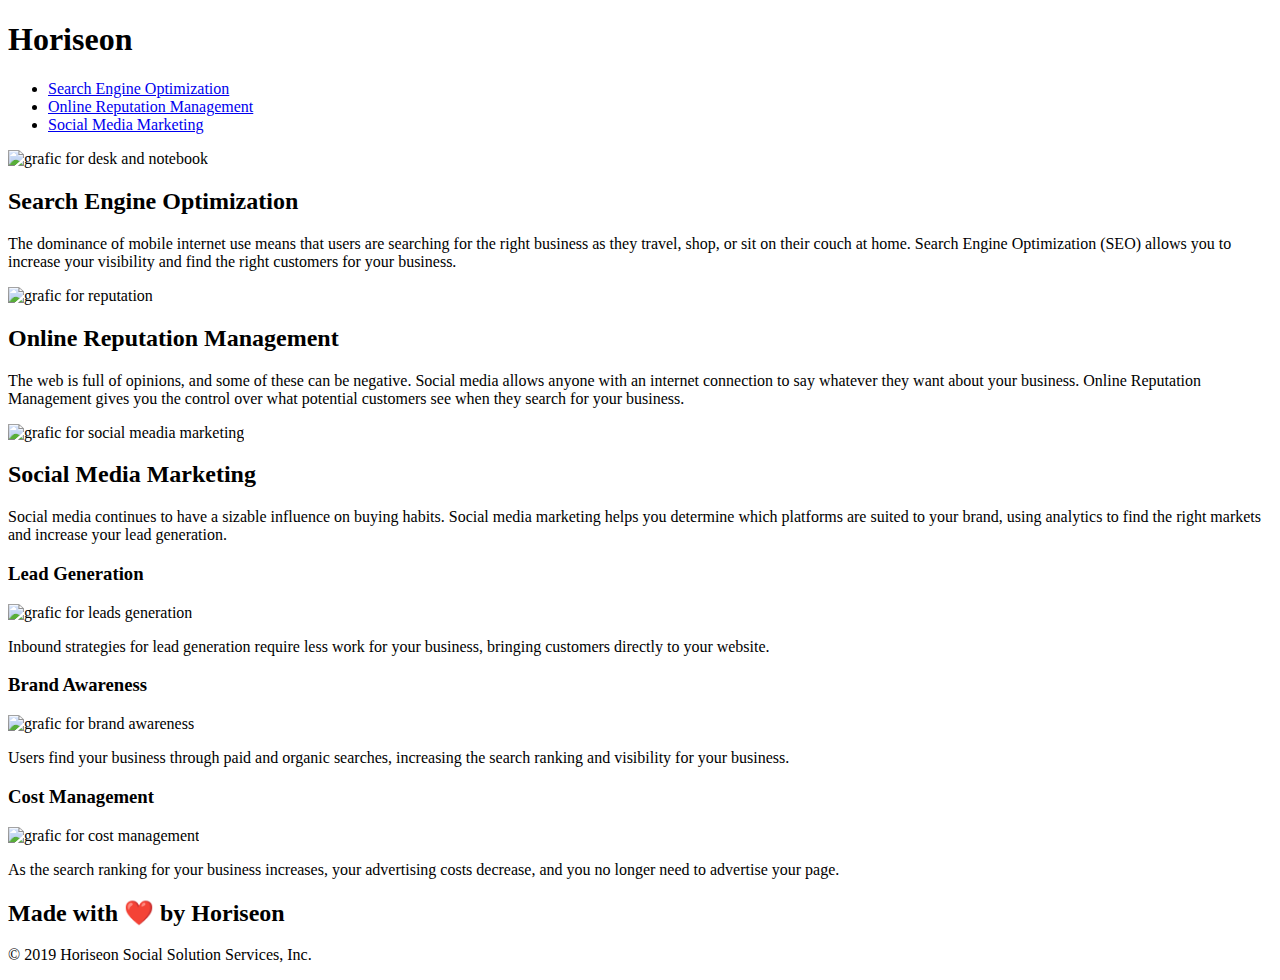
==== Develop/index.html @ 81ca4234 "css-sheet-update" ====
<!DOCTYPE html>
<html lang="en-us">

<head>
    <meta charset="UTF-8" />
    <link rel="stylesheet" href="./assets/css/style.css">
    <title> Horiseon Navigation Page</title>
</head>

<body>
    <section class="header">
        <h1>Hori<span class="seo">seo</span>n</h1>
        <section>
            <ul>
                <li><a href="#search-engine-optimization">Search Engine Optimization</a></li>
                <li><a href="#online-reputation-management">Online Reputation Management</a></li>
                <li><a href="#social-media-marketing">Social Media Marketing</a></li>
            </ul>
        </section>
    <section class="hero"></section>
    <section class="content">
        <section class="search-engine-optimization">
            <img src="./assets/images/search-engine-optimization.jpg" alt="grafic for desk and notebook" class="float-left" />
            <h2>Search Engine Optimization</h2>
            <p>
                The dominance of mobile internet use means that users are searching for the right business as they travel, shop, or sit on their couch at home. Search Engine Optimization (SEO) allows you to increase your visibility and find the right customers for your business.
            </p>
        </section>
        <section id="online-reputation-management" class="online-reputation-management">
            <img src="./assets/images/online-reputation-management.jpg" alt="grafic for reputation" class="float-right" />
            <h2>Online Reputation Management</h2>
            <p>
                The web is full of opinions, and some of these can be negative. Social media allows anyone with an internet connection to say whatever they want about your business. Online Reputation Management gives you the control over what potential customers see when they search for your business.
            </p>
        </section>
        <section id="social-media-marketing" class="social-media-marketing">
            <img src="./assets/images/social-media-marketing.jpg" alt="grafic for social meadia marketing" class="float-left" />
            <h2>Social Media Marketing</h2>
            <p>
                Social media continues to have a sizable influence on buying habits. Social media marketing helps you determine which platforms are suited to your brand, using analytics to find the right markets and increase your lead generation.
            </p>
        </section>
    <section class="benefits">
        <section class="benefit-lead">
            <h3>Lead Generation</h3>
            <img src="./assets/images/lead-generation.png" alt="grafic for leads generation" />
            <p>
                Inbound strategies for lead generation require less work for your business, bringing customers directly to your website.
            </p>
        </section>
        <section class="benefit-brand">
            <h3>Brand Awareness</h3>
            <img src="./assets/images/brand-awareness.png" alt="grafic for brand awareness" />
            <p>
                Users find your business through paid and organic searches, increasing the search ranking and visibility for your business.
            </p>
        </section>
        <section class="benefit-cost">
            <h3>Cost Management</h3>
            <img src="./assets/images/cost-management.png" alt="grafic for cost management"></img>
            <p>
                As the search ranking for your business increases, your advertising costs decrease, and you no longer need to advertise your page.
            </p>
        </section>
    </section>
    <section class="footer">
        <h2>Made with ❤️️ by Horiseon</h2>
        <p>
            &copy; 2019 Horiseon Social Solution Services, Inc.
        </p>
    </section>
</body>

</html>
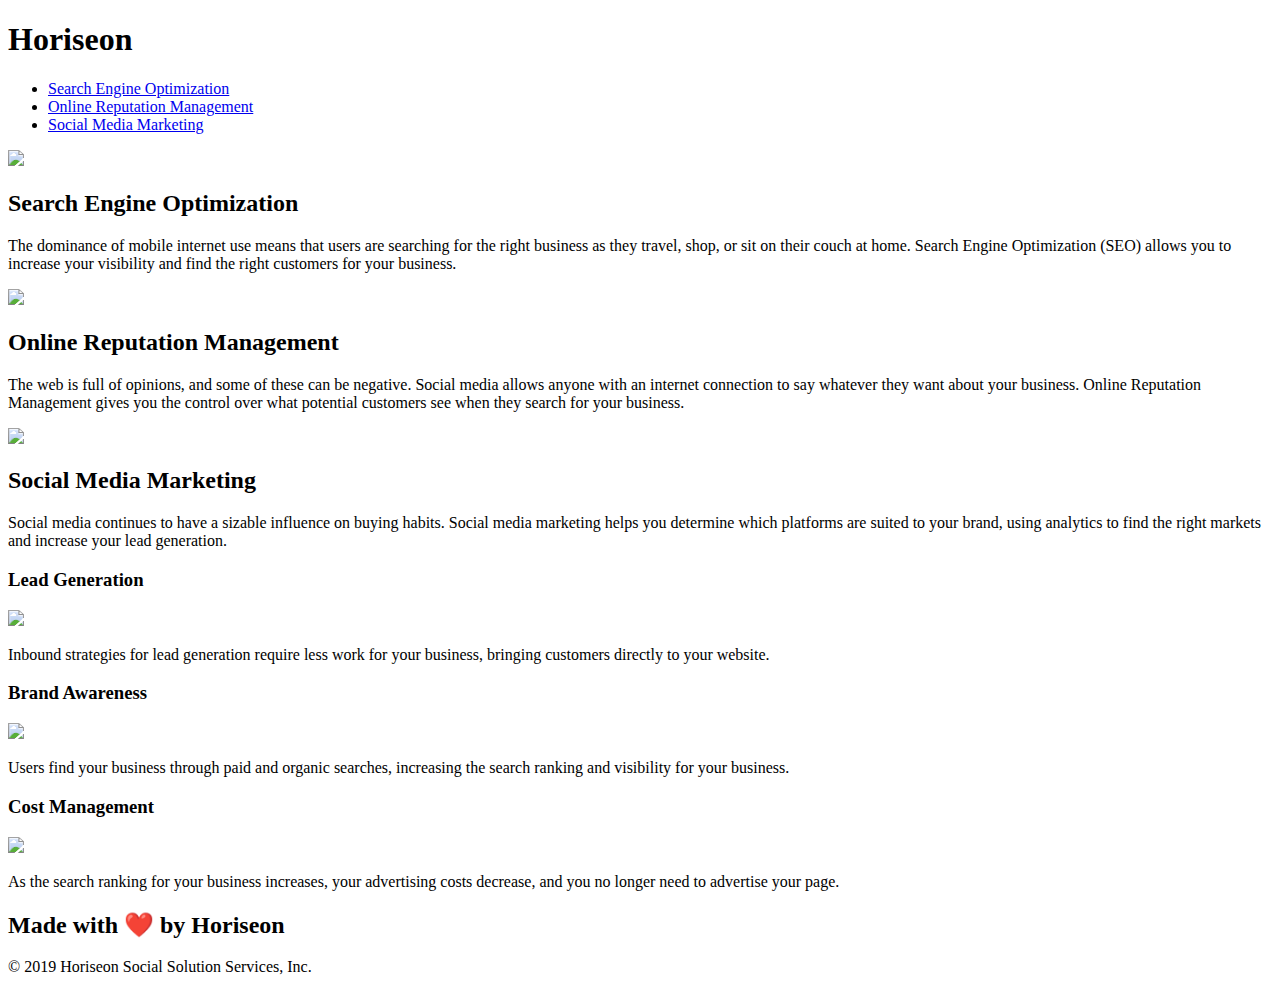
==== commit 7c8a4843: "index-updates" ====
--- a/Develop/index.html
+++ b/Develop/index.html
@@ -4,71 +4,79 @@
 <head>
     <meta charset="UTF-8" />
     <link rel="stylesheet" href="./assets/css/style.css">
-    <title> Horiseon Navigation Page</title>
+    <title>website</title>
 </head>
 
 <body>
-    <section class="header">
+    <div class="header">
         <h1>Hori<span class="seo">seo</span>n</h1>
-        <section>
+        <div>
             <ul>
-                <li><a href="#search-engine-optimization">Search Engine Optimization</a></li>
-                <li><a href="#online-reputation-management">Online Reputation Management</a></li>
-                <li><a href="#social-media-marketing">Social Media Marketing</a></li>
+                <li>
+                    <a href="#search-engine-optimization">Search Engine Optimization</a>
+                </li>
+                <li>
+                    <a href="#online-reputation-management">Online Reputation Management</a>
+                </li>
+                <li>
+                    <a href="#social-media-marketing">Social Media Marketing</a>
+                </li>
             </ul>
-        </section>
-    <section class="hero"></section>
-    <section class="content">
-        <section class="search-engine-optimization">
-            <img src="./assets/images/search-engine-optimization.jpg" alt="grafic for desk and notebook" class="float-left" />
+        </div>
+    </div>
+    <div class="hero"></div>
+    <div class="content">
+        <div class="search-engine-optimization">
+            <img src="./assets/images/search-engine-optimization.jpg" class="float-left" />
             <h2>Search Engine Optimization</h2>
             <p>
                 The dominance of mobile internet use means that users are searching for the right business as they travel, shop, or sit on their couch at home. Search Engine Optimization (SEO) allows you to increase your visibility and find the right customers for your business.
             </p>
-        </section>
-        <section id="online-reputation-management" class="online-reputation-management">
-            <img src="./assets/images/online-reputation-management.jpg" alt="grafic for reputation" class="float-right" />
+        </div>
+        <div id="online-reputation-management" class="online-reputation-management">
+            <img src="./assets/images/online-reputation-management.jpg" class="float-right" />
             <h2>Online Reputation Management</h2>
             <p>
                 The web is full of opinions, and some of these can be negative. Social media allows anyone with an internet connection to say whatever they want about your business. Online Reputation Management gives you the control over what potential customers see when they search for your business.
             </p>
-        </section>
-        <section id="social-media-marketing" class="social-media-marketing">
-            <img src="./assets/images/social-media-marketing.jpg" alt="grafic for social meadia marketing" class="float-left" />
+        </div>
+        <div id="social-media-marketing" class="social-media-marketing">
+            <img src="./assets/images/social-media-marketing.jpg" class="float-left" />
             <h2>Social Media Marketing</h2>
             <p>
                 Social media continues to have a sizable influence on buying habits. Social media marketing helps you determine which platforms are suited to your brand, using analytics to find the right markets and increase your lead generation.
             </p>
-        </section>
-    <section class="benefits">
-        <section class="benefit-lead">
+        </div>
+    </div>
+    <div class="benefits">
+        <div class="benefit-lead">
             <h3>Lead Generation</h3>
-            <img src="./assets/images/lead-generation.png" alt="grafic for leads generation" />
+            <img src="./assets/images/lead-generation.png" />
             <p>
                 Inbound strategies for lead generation require less work for your business, bringing customers directly to your website.
             </p>
-        </section>
-        <section class="benefit-brand">
+        </div>
+        <div class="benefit-brand">
             <h3>Brand Awareness</h3>
-            <img src="./assets/images/brand-awareness.png" alt="grafic for brand awareness" />
+            <img src="./assets/images/brand-awareness.png" />
             <p>
                 Users find your business through paid and organic searches, increasing the search ranking and visibility for your business.
             </p>
-        </section>
-        <section class="benefit-cost">
+        </div>
+        <div class="benefit-cost">
             <h3>Cost Management</h3>
-            <img src="./assets/images/cost-management.png" alt="grafic for cost management"></img>
+            <img src="./assets/images/cost-management.png" />
             <p>
                 As the search ranking for your business increases, your advertising costs decrease, and you no longer need to advertise your page.
             </p>
-        </section>
-    </section>
-    <section class="footer">
+        </div>
+    </div>
+    <div class="footer">
         <h2>Made with ❤️️ by Horiseon</h2>
         <p>
             &copy; 2019 Horiseon Social Solution Services, Inc.
         </p>
-    </section>
+    </div>
 </body>
 
 </html>
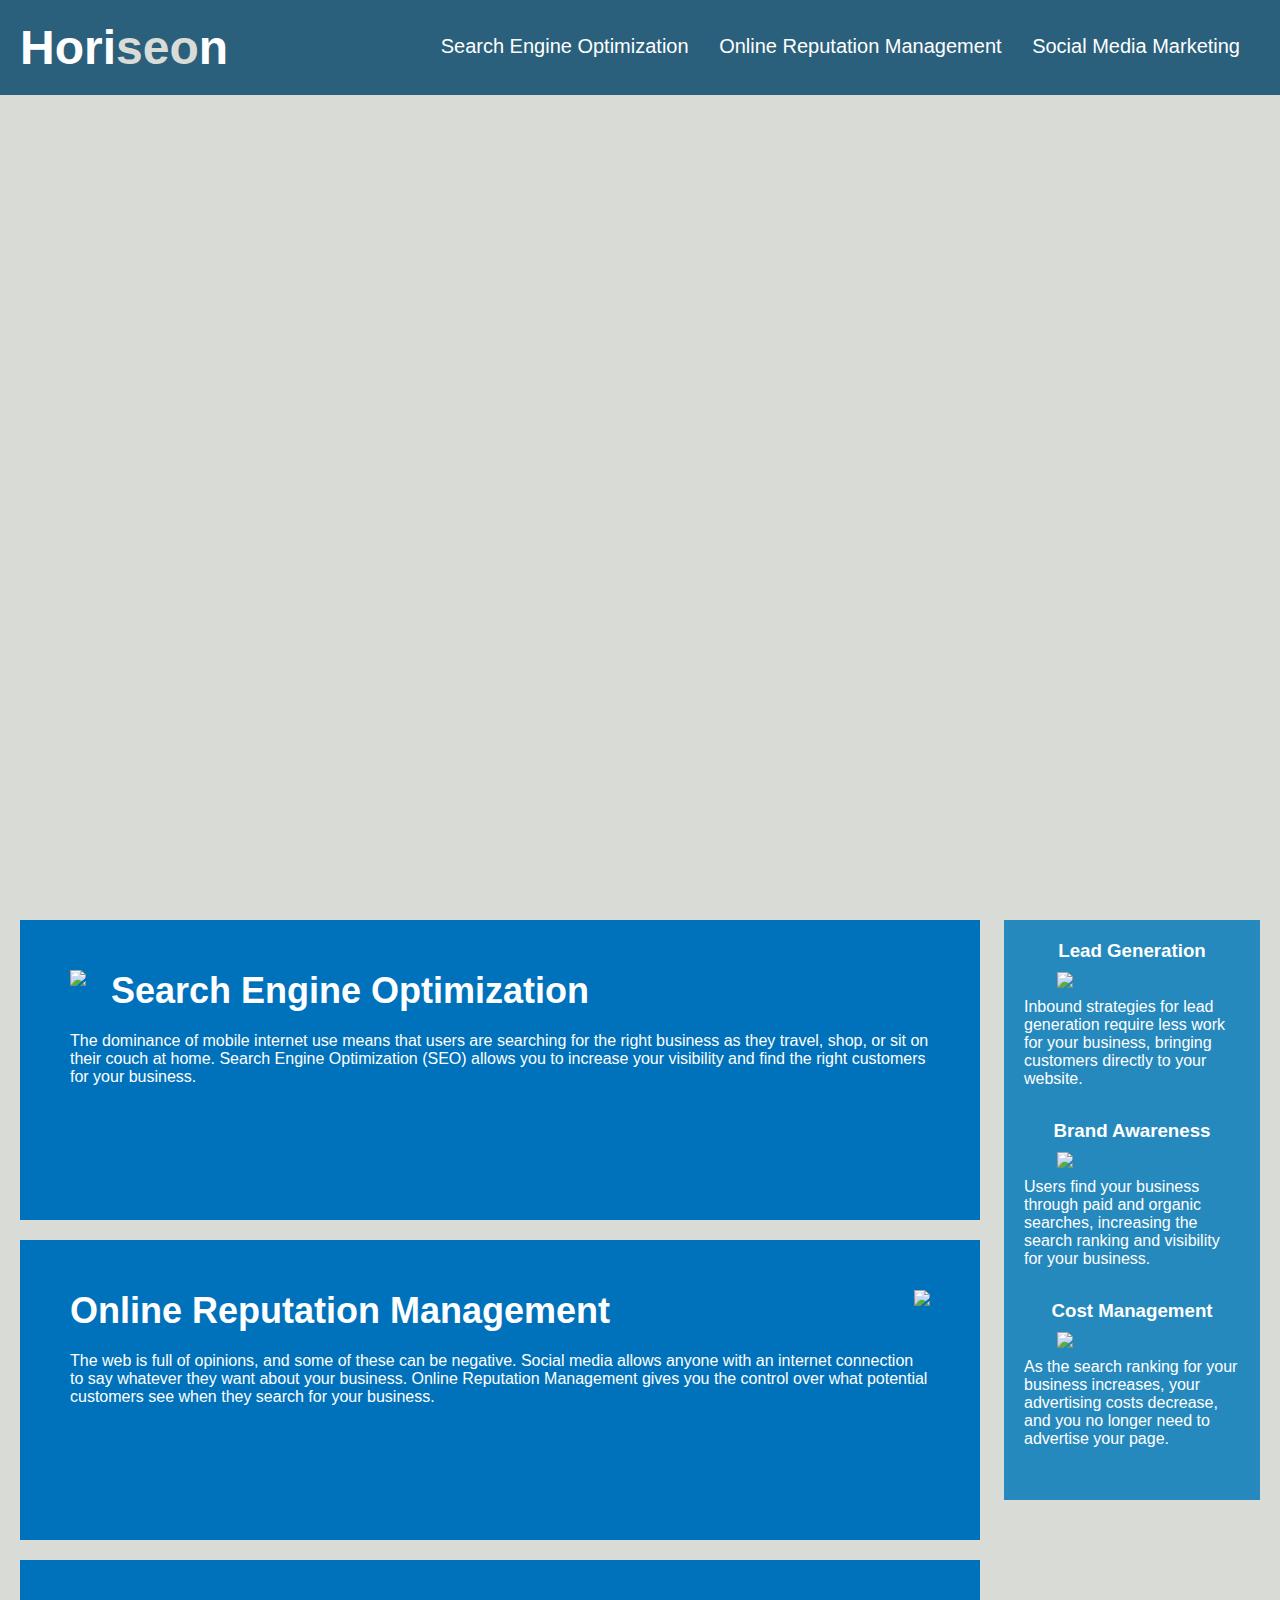
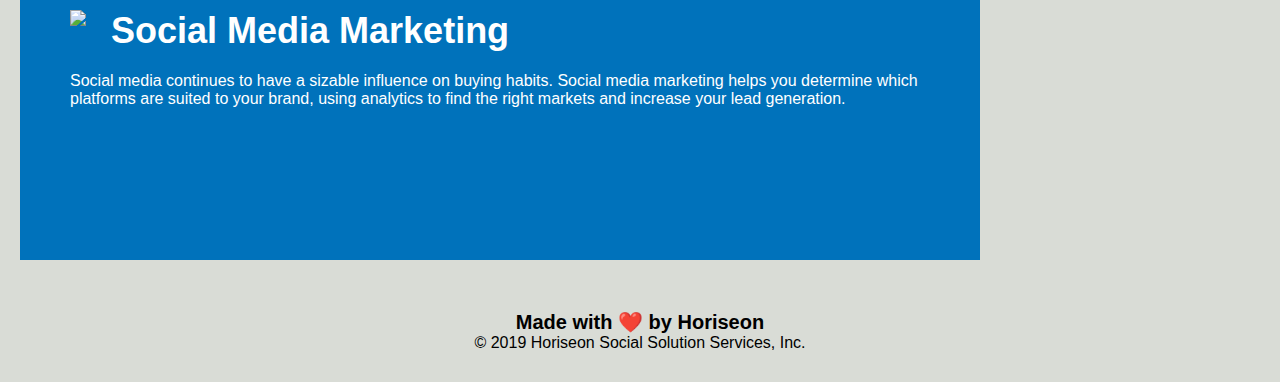
==== commit c359e4b2: "css-update3" ====
--- a/Develop/index.html
+++ b/Develop/index.html
@@ -4,13 +4,12 @@
 <head>
     <meta charset="UTF-8" />
     <link rel="stylesheet" href="./assets/css/style.css">
-    <title>website</title>
+    <title>Horiseon Homepage Nav</title>
 </head>
-
 <body>
-    <div class="header">
+    <section class="header">
         <h1>Hori<span class="seo">seo</span>n</h1>
-        <div>
+        <section>
             <ul>
                 <li>
                     <a href="#search-engine-optimization">Search Engine Optimization</a>
@@ -22,61 +21,61 @@
                     <a href="#social-media-marketing">Social Media Marketing</a>
                 </li>
             </ul>
-        </div>
-    </div>
-    <div class="hero"></div>
-    <div class="content">
-        <div class="search-engine-optimization">
+        </section>
+    </section>
+    <section class="hero"></section>
+    <section class="content">
+        <section class="search-engine-optimization">
             <img src="./assets/images/search-engine-optimization.jpg" class="float-left" />
             <h2>Search Engine Optimization</h2>
             <p>
                 The dominance of mobile internet use means that users are searching for the right business as they travel, shop, or sit on their couch at home. Search Engine Optimization (SEO) allows you to increase your visibility and find the right customers for your business.
             </p>
-        </div>
-        <div id="online-reputation-management" class="online-reputation-management">
+        </section>
+        <section id="online-reputation-management" class="online-reputation-management">
             <img src="./assets/images/online-reputation-management.jpg" class="float-right" />
             <h2>Online Reputation Management</h2>
             <p>
                 The web is full of opinions, and some of these can be negative. Social media allows anyone with an internet connection to say whatever they want about your business. Online Reputation Management gives you the control over what potential customers see when they search for your business.
             </p>
-        </div>
-        <div id="social-media-marketing" class="social-media-marketing">
+        </section>
+        <section id="social-media-marketing" class="social-media-marketing">
             <img src="./assets/images/social-media-marketing.jpg" class="float-left" />
             <h2>Social Media Marketing</h2>
             <p>
                 Social media continues to have a sizable influence on buying habits. Social media marketing helps you determine which platforms are suited to your brand, using analytics to find the right markets and increase your lead generation.
             </p>
-        </div>
-    </div>
-    <div class="benefits">
-        <div class="benefit-lead">
+        </section>
+    </section>
+    <section class="benefits">
+        <section class="benefit-lead">
             <h3>Lead Generation</h3>
             <img src="./assets/images/lead-generation.png" />
             <p>
                 Inbound strategies for lead generation require less work for your business, bringing customers directly to your website.
             </p>
-        </div>
-        <div class="benefit-brand">
+        </section>
+        <section class="benefit-brand">
             <h3>Brand Awareness</h3>
             <img src="./assets/images/brand-awareness.png" />
             <p>
                 Users find your business through paid and organic searches, increasing the search ranking and visibility for your business.
             </p>
-        </div>
-        <div class="benefit-cost">
+        </section>
+        <section class="benefit-cost">
             <h3>Cost Management</h3>
             <img src="./assets/images/cost-management.png" />
             <p>
                 As the search ranking for your business increases, your advertising costs decrease, and you no longer need to advertise your page.
             </p>
-        </div>
-    </div>
-    <div class="footer">
+        </section>
+    </section>
+    <section class="footer">
         <h2>Made with ❤️️ by Horiseon</h2>
         <p>
             &copy; 2019 Horiseon Social Solution Services, Inc.
         </p>
-    </div>
+    </section>
 </body>
 
 </html>
--- a/Develop/assets/css/style.css
+++ b/Develop/assets/css/style.css
@@ -0,0 +1,201 @@
+* {
+    box-sizing: border-box;
+    padding: 0;
+    margin: 0;
+}
+
+body {
+    background-color: #d9dcd6;
+}
+
+.header {
+    padding: 20px;
+    font-family: 'Trebuchet MS', 'Lucida Sans Unicode', 'Lucida Grande', 'Lucida Sans', Arial, sans-serif;
+    background-color: #2a607c;
+    color: #ffffff;
+}
+
+.header h1 {
+    display: inline-block;
+    font-size: 48px;
+}
+
+.header h1 .seo {
+    color: #d9dcd6;
+}
+
+.header section {
+    
+    padding-top: 15px;
+    margin-right: 20px;
+    float: right;
+    font-family: 'Gill Sans', 'Gill Sans MT', Calibri, 'Trebuchet MS', sans-serif;
+    font-size: 20px;
+}
+
+.header section ul {
+    list-style-type: none;
+}
+
+.header section ul li {
+    display: inline-block;
+    margin-left: 25px;
+}
+
+a {
+    color: #ffffff;
+    text-decoration: none;
+}
+
+p {
+    font-size: 16px;
+}
+
+.hero {
+    height: 800px;
+    width: 100%;
+    margin-bottom: 25px;
+    background-image: url("../images/digital-marketing-meeting.jpg");
+    background-size: cover;
+    background-position: center;
+}
+
+.float-left {
+    float: left;
+    margin-right: 25px;
+}
+
+.float-right {
+    float: right;
+    margin-left: 25px;
+}
+
+.content {
+    width: 75%;
+    display: inline-block;
+    margin-left: 20px;
+}
+
+.benefits {
+    margin-right: 20px;
+    padding: 20px;
+    clear: both;
+    float: right;
+    width: 20%;
+    height: 100%;
+    font-family: 'Gill Sans', 'Gill Sans MT', Calibri, 'Trebuchet MS', sans-serif;
+    background-color: #2589bd;
+}
+
+.benefit-lead {
+    margin-bottom: 32px;
+    color: #ffffff;
+}
+
+.benefit-brand {
+    margin-bottom: 32px;
+    color: #ffffff;
+}
+
+.benefit-cost {
+    margin-bottom: 32px;
+    color: #ffffff;
+}
+
+.benefit-lead h3 {
+    margin-bottom: 10px;
+    text-align: center;
+}
+
+.benefit-brand h3 {
+    margin-bottom: 10px;
+    text-align: center;
+}
+
+.benefit-cost h3 {
+    margin-bottom: 10px;
+    text-align: center;
+}
+
+.benefit-lead img {
+    display: block;
+    margin: 10px auto;
+    max-width: 150px;
+}
+
+.benefit-brand img {
+    display: block;
+    margin: 10px auto;
+    max-width: 150px;
+}
+
+.benefit-cost img {
+    display: block;
+    margin: 10px auto;
+    max-width: 150px;
+}
+
+.search-engine-optimization {
+    margin-bottom: 20px;
+    padding: 50px;
+    height: 300px;
+    font-family: 'Gill Sans', 'Gill Sans MT', Calibri, 'Trebuchet MS', sans-serif;
+    background-color: #0072bb;
+    color: #ffffff;
+}
+
+.online-reputation-management {
+    margin-bottom: 20px;
+    padding: 50px;
+    height: 300px;
+    font-family: 'Gill Sans', 'Gill Sans MT', Calibri, 'Trebuchet MS', sans-serif;
+    background-color: #0072bb;
+    color: #ffffff;
+}
+
+.social-media-marketing {
+    margin-bottom: 20px;
+    padding: 50px;
+    height: 300px;
+    font-family: 'Gill Sans', 'Gill Sans MT', Calibri, 'Trebuchet MS', sans-serif;
+    background-color: #0072bb;
+    color: #ffffff;
+}
+
+.search-engine-optimization img {
+    max-height: 200px;
+}
+
+.online-reputation-management img {
+    max-height: 200px;
+}
+
+.social-media-marketing img {
+    max-height: 200px;
+}
+
+.search-engine-optimization h2 {
+    margin-bottom: 20px;
+    font-size: 36px;
+}
+
+.online-reputation-management h2 {
+    margin-bottom: 20px;
+    font-size: 36px;
+}
+
+.social-media-marketing h2 {
+    margin-bottom: 20px;
+    font-size: 36px;
+}
+
+.footer {
+    padding: 30px;
+    clear: both;
+    font-family: 'Trebuchet MS', 'Lucida Sans Unicode', 'Lucida Grande', 'Lucida Sans', Arial, sans-serif;
+    text-align: center;
+}
+
+.footer h2 {
+    font-size: 20px;
+}
